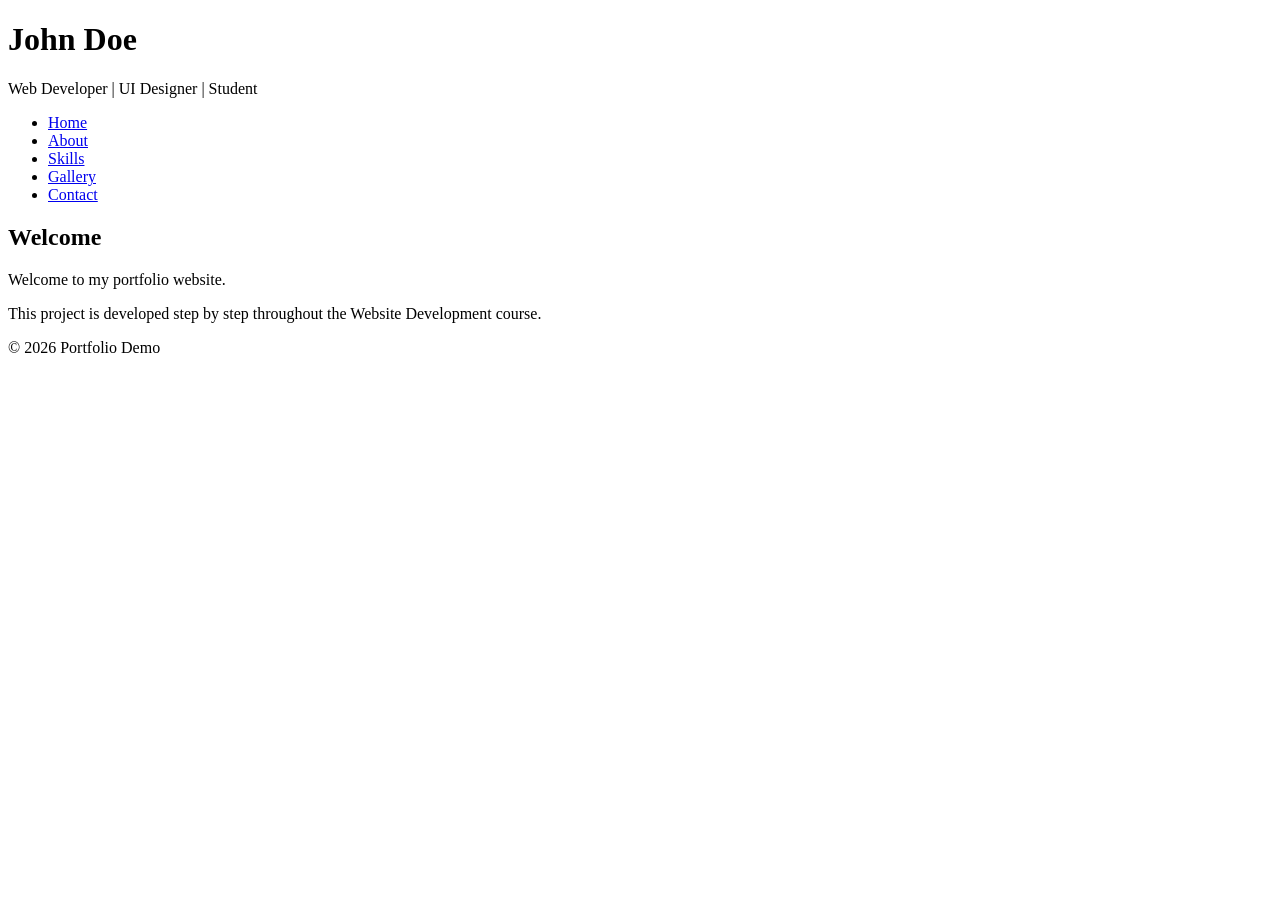
==== about.html @ 3d9fe445 "add : about, contact, gallery, skills" ====
<!DOCTYPE html>
<html lang="en">

<head>
    <meta charset="UTF-8">
    <meta name="viewport" content="width=device-width, initial-scale=1.0">

    <title>Portfolio Demo</title>

    <link rel="stylesheet" href="css/style.css">
    <link rel="stylesheet" href="css/responsive.css">
</head>

<body>

    <!-- ================= HEADER ================= -->

    <header>

        <h1>John Doe</h1>

        <p>Web Developer | UI Designer | Student</p>

    </header>

    <!-- ================= NAVIGATION ================= -->

    <nav>

        <ul>

            <li><a href="index.html">Home</a></li>

            <li><a href="about.html">About</a></li>

            <li><a href="skills.html">Skills</a></li>

            <li><a href="gallery.html">Gallery</a></li>

            <li><a href="contact.html">Contact</a></li>

        </ul>

    </nav>

    <!-- ================= MAIN ================= -->

    <main>

        <section>

            <h2>Welcome</h2>

            <p>

                Welcome to my portfolio website.

            </p>

            <p>

                This project is developed step by step throughout the Website Development course.

            </p>

        </section>

    </main>

    <!-- ================= FOOTER ================= -->

    <footer>

        <p>

            © 2026 Portfolio Demo

        </p>

    </footer>

    <script src="js/script.js"></script>

</body>

</html>
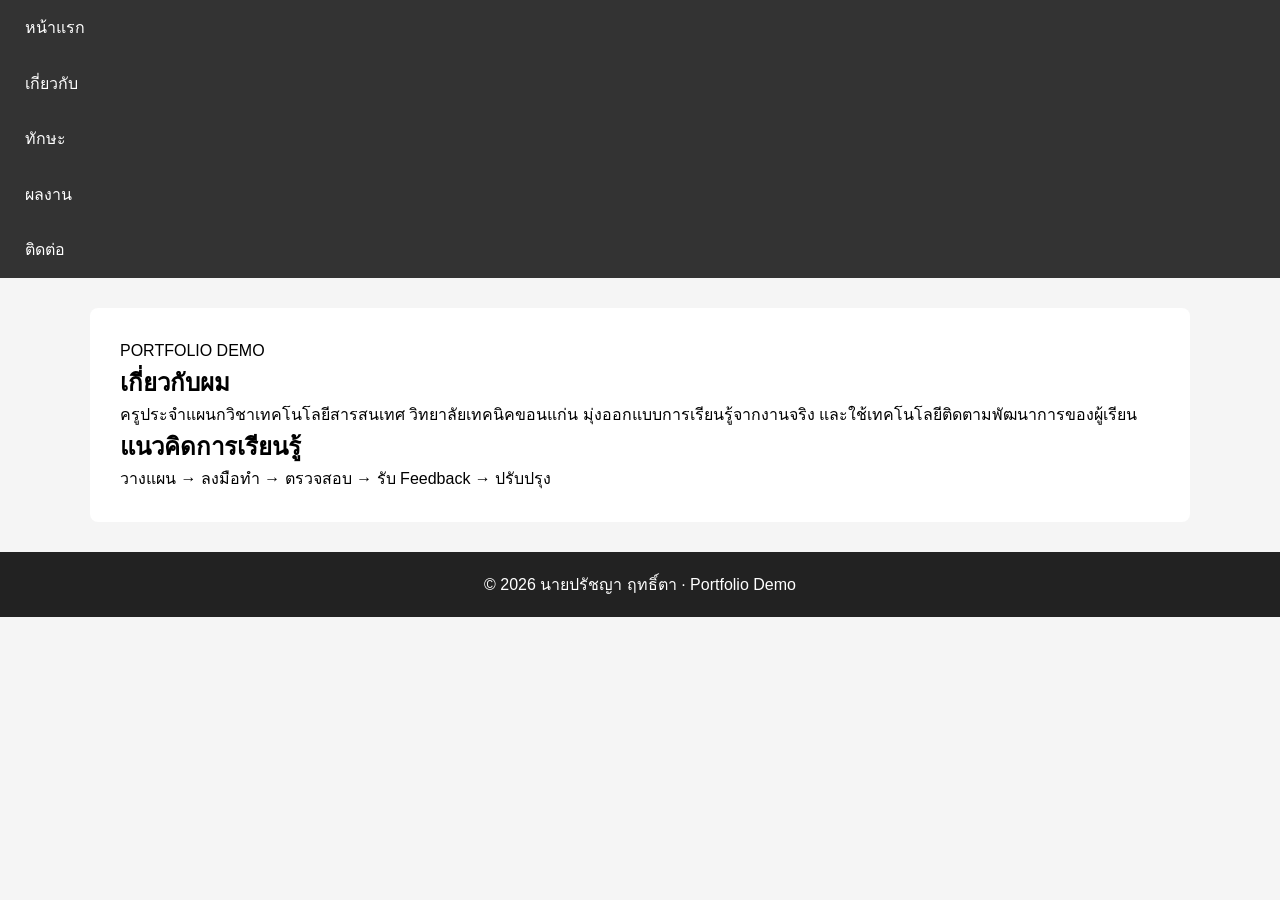
==== commit a73cd27e: "Complete portfolio demo: about.html" ====
--- a/about.html
+++ b/about.html
@@ -1,86 +1 @@
-<!DOCTYPE html>
-<html lang="en">
-
-<head>
-    <meta charset="UTF-8">
-    <meta name="viewport" content="width=device-width, initial-scale=1.0">
-
-    <title>Portfolio Demo</title>
-
-    <link rel="stylesheet" href="css/style.css">
-    <link rel="stylesheet" href="css/responsive.css">
-</head>
-
-<body>
-
-    <!-- ================= HEADER ================= -->
-
-    <header>
-
-        <h1>John Doe</h1>
-
-        <p>Web Developer | UI Designer | Student</p>
-
-    </header>
-
-    <!-- ================= NAVIGATION ================= -->
-
-    <nav>
-
-        <ul>
-
-            <li><a href="index.html">Home</a></li>
-
-            <li><a href="about.html">About</a></li>
-
-            <li><a href="skills.html">Skills</a></li>
-
-            <li><a href="gallery.html">Gallery</a></li>
-
-            <li><a href="contact.html">Contact</a></li>
-
-        </ul>
-
-    </nav>
-
-    <!-- ================= MAIN ================= -->
-
-    <main>
-
-        <section>
-
-            <h2>Welcome</h2>
-
-            <p>
-
-                Welcome to my portfolio website.
-
-            </p>
-
-            <p>
-
-                This project is developed step by step throughout the Website Development course.
-
-            </p>
-
-        </section>
-
-    </main>
-
-    <!-- ================= FOOTER ================= -->
-
-    <footer>
-
-        <p>
-
-            © 2026 Portfolio Demo
-
-        </p>
-
-    </footer>
-
-    <script src="js/script.js"></script>
-
-</body>
-
-</html>+<!doctype html><html lang="th"><head><meta charset="utf-8"><meta name="viewport" content="width=device-width,initial-scale=1"><meta name="description" content="Portfolio demo รายวิชาการสร้างเว็บไซต์"><title>เกี่ยวกับผม | Pratchaya</title><link rel="stylesheet" href="css/style.css"><link rel="stylesheet" href="css/responsive.css"></head><body><nav aria-label="เมนูหลัก"><a href="index.html">หน้าแรก</a><a href="about.html">เกี่ยวกับ</a><a href="skills.html">ทักษะ</a><a href="gallery.html">ผลงาน</a><a href="contact.html">ติดต่อ</a></nav><main><section class="page"><span class="eyebrow">PORTFOLIO DEMO</span><h1>เกี่ยวกับผม</h1><p>ครูประจำแผนกวิชาเทคโนโลยีสารสนเทศ วิทยาลัยเทคนิคขอนแก่น มุ่งออกแบบการเรียนรู้จากงานจริง และใช้เทคโนโลยีติดตามพัฒนาการของผู้เรียน</p><h2>แนวคิดการเรียนรู้</h2><p>วางแผน → ลงมือทำ → ตรวจสอบ → รับ Feedback → ปรับปรุง</p></section></main><footer>© 2026 นายปรัชญา ฤทธิ์ตา · Portfolio Demo</footer><script src="js/script.js"></script></body></html>
--- a/css/style.css
+++ b/css/style.css
@@ -0,0 +1,97 @@
+*{
+    margin:0;
+    padding:0;
+    box-sizing:border-box;
+}
+
+body{
+
+    font-family:Arial, Helvetica, sans-serif;
+
+    line-height:1.6;
+
+    background:#f5f5f5;
+
+}
+
+header{
+
+    background:#0d6efd;
+
+    color:white;
+
+    padding:30px;
+
+    text-align:center;
+
+}
+
+nav{
+
+    background:#333;
+
+}
+
+nav ul{
+
+    display:flex;
+
+    list-style:none;
+
+    justify-content:center;
+
+}
+
+nav li{
+
+    margin:0;
+
+}
+
+nav a{
+
+    color:white;
+
+    text-decoration:none;
+
+    display:block;
+
+    padding:15px 25px;
+
+}
+
+nav a:hover{
+
+    background:#555;
+
+}
+
+main{
+
+    width:90%;
+
+    max-width:1100px;
+
+    margin:30px auto;
+
+    background:white;
+
+    padding:30px;
+
+    border-radius:8px;
+
+}
+
+footer{
+
+    background:#222;
+
+    color:white;
+
+    text-align:center;
+
+    padding:20px;
+
+    margin-top:30px;
+
+}
--- a/css/responsive.css
+++ b/css/responsive.css
@@ -0,0 +1,9 @@
+@media (max-width:768px){
+
+    nav ul{
+
+        flex-direction:column;
+
+    }
+
+}
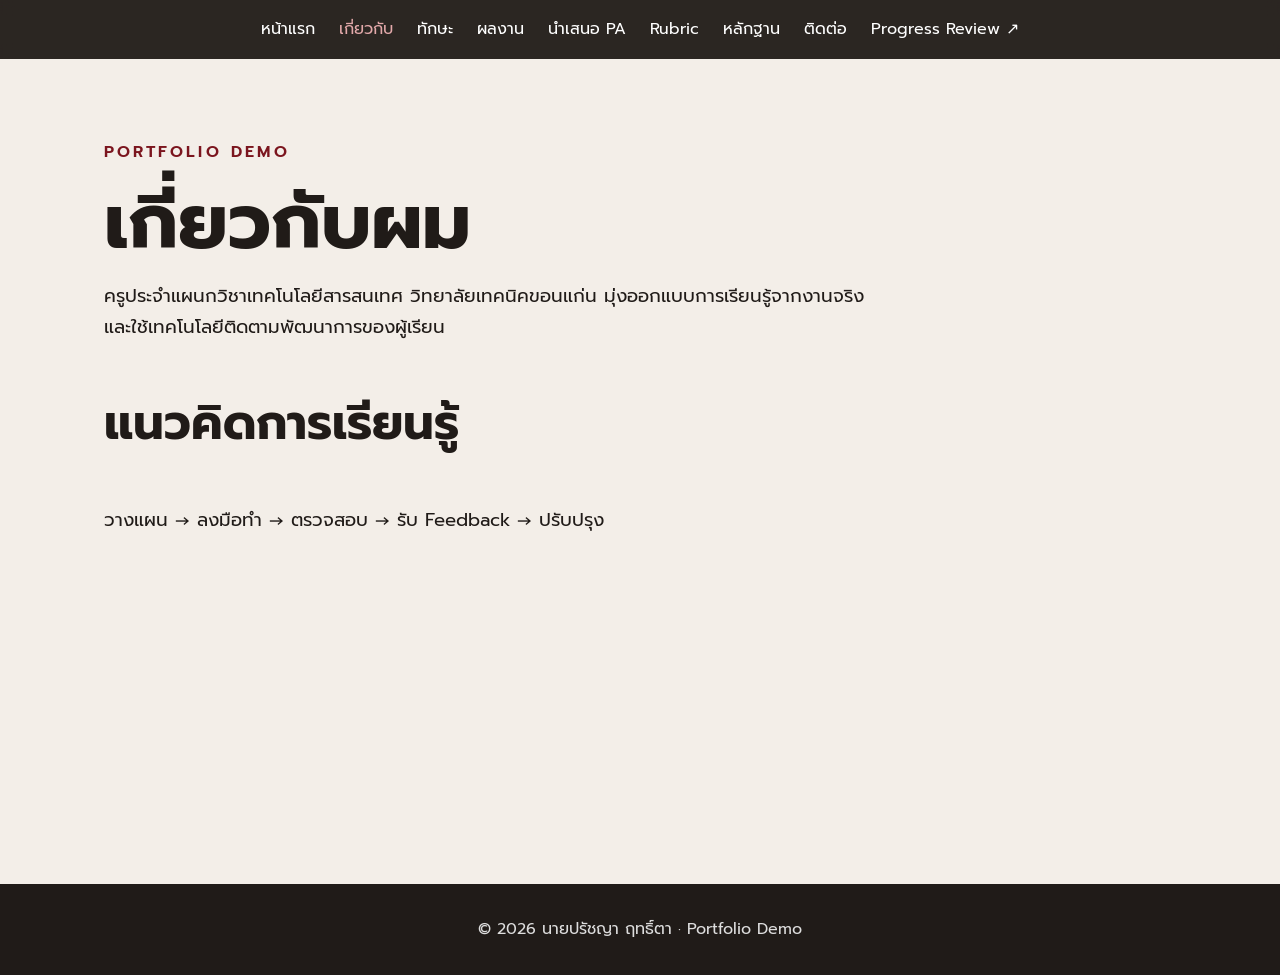
==== commit 8c4e1304: "Add PA and Progress Review navigation: about.html" ====
--- a/about.html
+++ b/about.html
@@ -1 +1 @@
-<!doctype html><html lang="th"><head><meta charset="utf-8"><meta name="viewport" content="width=device-width,initial-scale=1"><meta name="description" content="Portfolio demo รายวิชาการสร้างเว็บไซต์"><title>เกี่ยวกับผม | Pratchaya</title><link rel="stylesheet" href="css/style.css"><link rel="stylesheet" href="css/responsive.css"></head><body><nav aria-label="เมนูหลัก"><a href="index.html">หน้าแรก</a><a href="about.html">เกี่ยวกับ</a><a href="skills.html">ทักษะ</a><a href="gallery.html">ผลงาน</a><a href="contact.html">ติดต่อ</a></nav><main><section class="page"><span class="eyebrow">PORTFOLIO DEMO</span><h1>เกี่ยวกับผม</h1><p>ครูประจำแผนกวิชาเทคโนโลยีสารสนเทศ วิทยาลัยเทคนิคขอนแก่น มุ่งออกแบบการเรียนรู้จากงานจริง และใช้เทคโนโลยีติดตามพัฒนาการของผู้เรียน</p><h2>แนวคิดการเรียนรู้</h2><p>วางแผน → ลงมือทำ → ตรวจสอบ → รับ Feedback → ปรับปรุง</p></section></main><footer>© 2026 นายปรัชญา ฤทธิ์ตา · Portfolio Demo</footer><script src="js/script.js"></script></body></html>+<!doctype html><html lang="th"><head><meta charset="utf-8"><meta name="viewport" content="width=device-width,initial-scale=1"><meta name="description" content="Portfolio demo รายวิชาการสร้างเว็บไซต์"><title>เกี่ยวกับผม | Pratchaya</title><link rel="stylesheet" href="css/style.css"><link rel="stylesheet" href="css/responsive.css"></head><body><nav aria-label="เมนูหลัก"><a href="index.html">หน้าแรก</a><a href="about.html">เกี่ยวกับ</a><a href="skills.html">ทักษะ</a><a href="gallery.html">ผลงาน</a><a href="presentation.html">นำเสนอ PA</a><a href="rubric.html">Rubric</a><a href="evidence.html">หลักฐาน</a><a href="contact.html">ติดต่อ</a><a class="review-link" href="https://progress-web.itlabkktech.com/" target="_blank" rel="noopener noreferrer">Progress Review ↗</a></nav><main><section class="page"><span class="eyebrow">PORTFOLIO DEMO</span><h1>เกี่ยวกับผม</h1><p>ครูประจำแผนกวิชาเทคโนโลยีสารสนเทศ วิทยาลัยเทคนิคขอนแก่น มุ่งออกแบบการเรียนรู้จากงานจริง และใช้เทคโนโลยีติดตามพัฒนาการของผู้เรียน</p><h2>แนวคิดการเรียนรู้</h2><p>วางแผน → ลงมือทำ → ตรวจสอบ → รับ Feedback → ปรับปรุง</p></section></main><footer>© 2026 นายปรัชญา ฤทธิ์ตา · Portfolio Demo</footer><script src="js/script.js"></script></body></html>
--- a/css/style.css
+++ b/css/style.css
@@ -1,97 +1 @@
-*{
-    margin:0;
-    padding:0;
-    box-sizing:border-box;
-}
-
-body{
-
-    font-family:Arial, Helvetica, sans-serif;
-
-    line-height:1.6;
-
-    background:#f5f5f5;
-
-}
-
-header{
-
-    background:#0d6efd;
-
-    color:white;
-
-    padding:30px;
-
-    text-align:center;
-
-}
-
-nav{
-
-    background:#333;
-
-}
-
-nav ul{
-
-    display:flex;
-
-    list-style:none;
-
-    justify-content:center;
-
-}
-
-nav li{
-
-    margin:0;
-
-}
-
-nav a{
-
-    color:white;
-
-    text-decoration:none;
-
-    display:block;
-
-    padding:15px 25px;
-
-}
-
-nav a:hover{
-
-    background:#555;
-
-}
-
-main{
-
-    width:90%;
-
-    max-width:1100px;
-
-    margin:30px auto;
-
-    background:white;
-
-    padding:30px;
-
-    border-radius:8px;
-
-}
-
-footer{
-
-    background:#222;
-
-    color:white;
-
-    text-align:center;
-
-    padding:20px;
-
-    margin-top:30px;
-
-}+@import url('https://fonts.googleapis.com/css2?family=Prompt:wght@300;400;500;600;700&display=swap');*{box-sizing:border-box}html{scroll-behavior:smooth}body{margin:0;background:#f3eee8;color:#201b18;font-family:Prompt,sans-serif;line-height:1.7}nav{position:sticky;top:0;z-index:5;display:flex;justify-content:center;gap:1.5rem;padding:1rem;background:#201b18f2;backdrop-filter:blur(8px)}nav a{color:#fff;text-decoration:none}nav a[aria-current=page]{color:#e3a9aa}.hero{min-height:78vh;display:grid;grid-template-columns:minmax(280px,540px) 1fr;align-items:center;gap:6vw;padding:5vw 8vw;background:#968a80;color:#fff}.hero img{width:100%;max-height:68vh;object-fit:cover;box-shadow:0 24px 70px #0005}.hero h1,.page h1{font-size:clamp(2.7rem,6vw,6rem);line-height:1.05;margin:.2em 0}.hero p{font-size:1.15rem}.eyebrow{letter-spacing:.2em;color:#7b151e;font-weight:600}.light{color:#fff}.actions{display:flex;gap:1rem;flex-wrap:wrap;margin-top:2rem}.btn{display:inline-block;background:#7b151e;color:#fff;padding:.8rem 1.25rem;text-decoration:none;border-radius:999px}.ghost{background:transparent;border:1px solid #fff}.outline{background:transparent;border:1px solid #7b151e;color:#7b151e}main{max-width:1120px;margin:auto;padding:5rem 1.5rem}section{margin-bottom:5rem}h2{font-size:clamp(1.8rem,4vw,3rem)}.video,.map{aspect-ratio:16/9;margin:2rem 0;background:#111}.video iframe,.map iframe{width:100%;height:100%;border:0}.textlink{color:#7b151e;font-weight:600}.cards{display:grid;grid-template-columns:repeat(3,1fr);gap:1.2rem}.cards article{background:#fff;padding:2rem;border-top:4px solid #7b151e;box-shadow:0 10px 30px #4b37220d}.page{min-height:65vh}.page>p{font-size:1.15rem;max-width:780px}footer{text-align:center;padding:2rem;background:#201b18;color:#ddd}
--- a/css/responsive.css
+++ b/css/responsive.css
@@ -1,9 +1 @@
-@media (max-width:768px){
-
-    nav ul{
-
-        flex-direction:column;
-
-    }
-
-}+@media(max-width:760px){nav{gap:.85rem;overflow-x:auto;justify-content:flex-start;font-size:.88rem}.hero{grid-template-columns:1fr;padding:2rem 1.2rem}.hero img{max-height:55vh}.cards{grid-template-columns:1fr}main{padding-top:3rem}}
